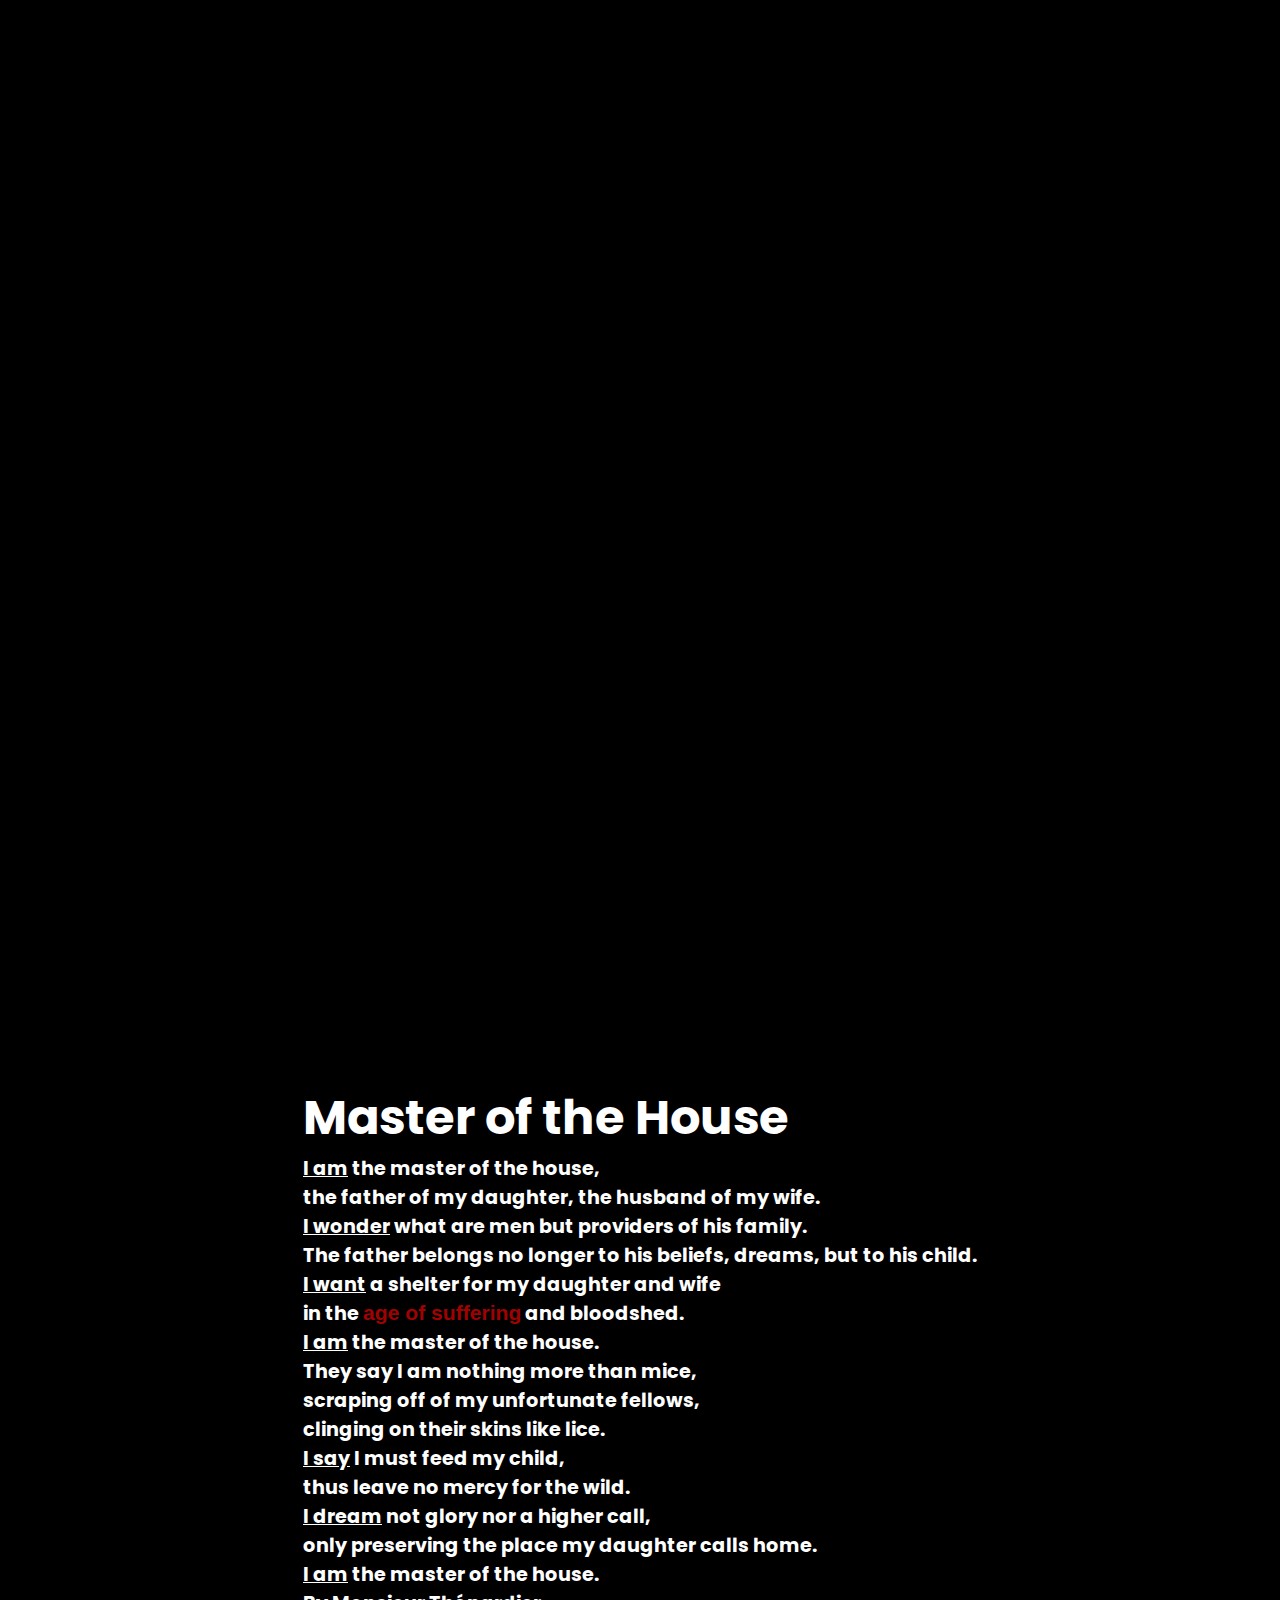
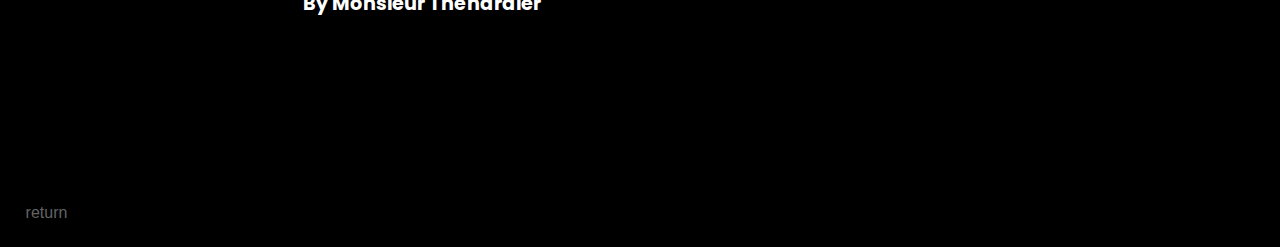
==== MasterHouse.html @ 8c23ef4a "first commit" ====
<!DOCTYPE html>
<html lang="en">
    <head>
        <!-- They think the master of the house is cunning, scrappy, and grasping, but I see responsiblity -->
        <meta charset="utf-8">
        <title>Master Of The House</title>
        <link rel="stylesheet" type="text/css" href="style2.css">
        <link rel="shortcut icon" type="image/jpg" href="logo.png"/>
    </head>
    <body>
        <section>
            <video src="moh.mp4" autoplay muted loop></video>
        </section>
        <section>
            <div class="content">
                <h2>Master of the House</h2>
                <h3>
                    <span>I am</span> the master of the house,<br>
                    the father of my daughter, the husband of my wife.<br>
                    <span>I wonder</span> what are men but providers of his family.<br>
                    The father belongs no longer to his beliefs, dreams, but to his child.<br>
                    <span>I want</span> a shelter for my daughter and wife<br>
                    in the <a href="WeCannotHold.html">age of suffering</a> and bloodshed.<br>
                    <span>I am</span> the master of the house.<br>
                    They say I am nothing more than mice,<br>
                    scraping off of my unfortunate fellows,<br>
                    clinging on their skins like lice.<br>
                    <span>I say</span> I must feed my child,<br>
                    thus leave no mercy for the wild.<br>
                    <span>I dream</span> not glory nor a higher call,<br>
                    only preserving the place my daughter calls home.<br>
                    <span>I am</span> the master of the house.<br>
                    By Monsieur Thénardier<br>
                </h3>
            </div>
        </section>

        <script type="text/javascript">
            let video = document.querySelector('video');
            window.addEventListener('scroll', function() {
                let value = 1 + window.scrollY/-600;
                video.style.opacity = value;
            });
        </script>

        <a href="index.html" id="back">return</a>
    </body>
</html>
---- style2.css ----
@import url('https://fonts.googleapis.com/css?family=Poppins:300,400,500,600,700,800,900&display=swap');

* {
    margin: 0;
    padding: 0;
    box-sizing: border-box;
    font-family: 'Poppins', sans-serif;
}

body {
    background: #000; 
    min-height: 1500px;
}

section {
    position: relative;
    width: 100%;
    min-height: 100vh;
    display: flex;
    justify-content: center;
    align-items: center;
    overflow: hidden;
    padding: 100px;
}

section video {
    position: absolute;
    top: 0;
    left: 0;
    width: 100%;
    height: 100%;
    object-fit: cover;
    pointer-events: none;
}

section h2 {
    position: relative;
    color: #fff;
    font-size: 3em;
}

section div h3 span {
    text-decoration: underline;
}

section h3 {
    position: relative;
    color: #fff;
    font-size: 1.2em;
}

#back {
    padding: 2%;
    font-family: 'Segoe UI', Tahoma, Geneva, Verdana, sans-serif;
    text-decoration: none;
    color: rgb(100, 100, 100);
}

div a {
    color: rgb(160, 2, 2);
    font-family: 'Segoe UI', Tahoma, Geneva, Verdana, sans-serif;
    font-size: 1.1em;
    text-decoration: none;
}
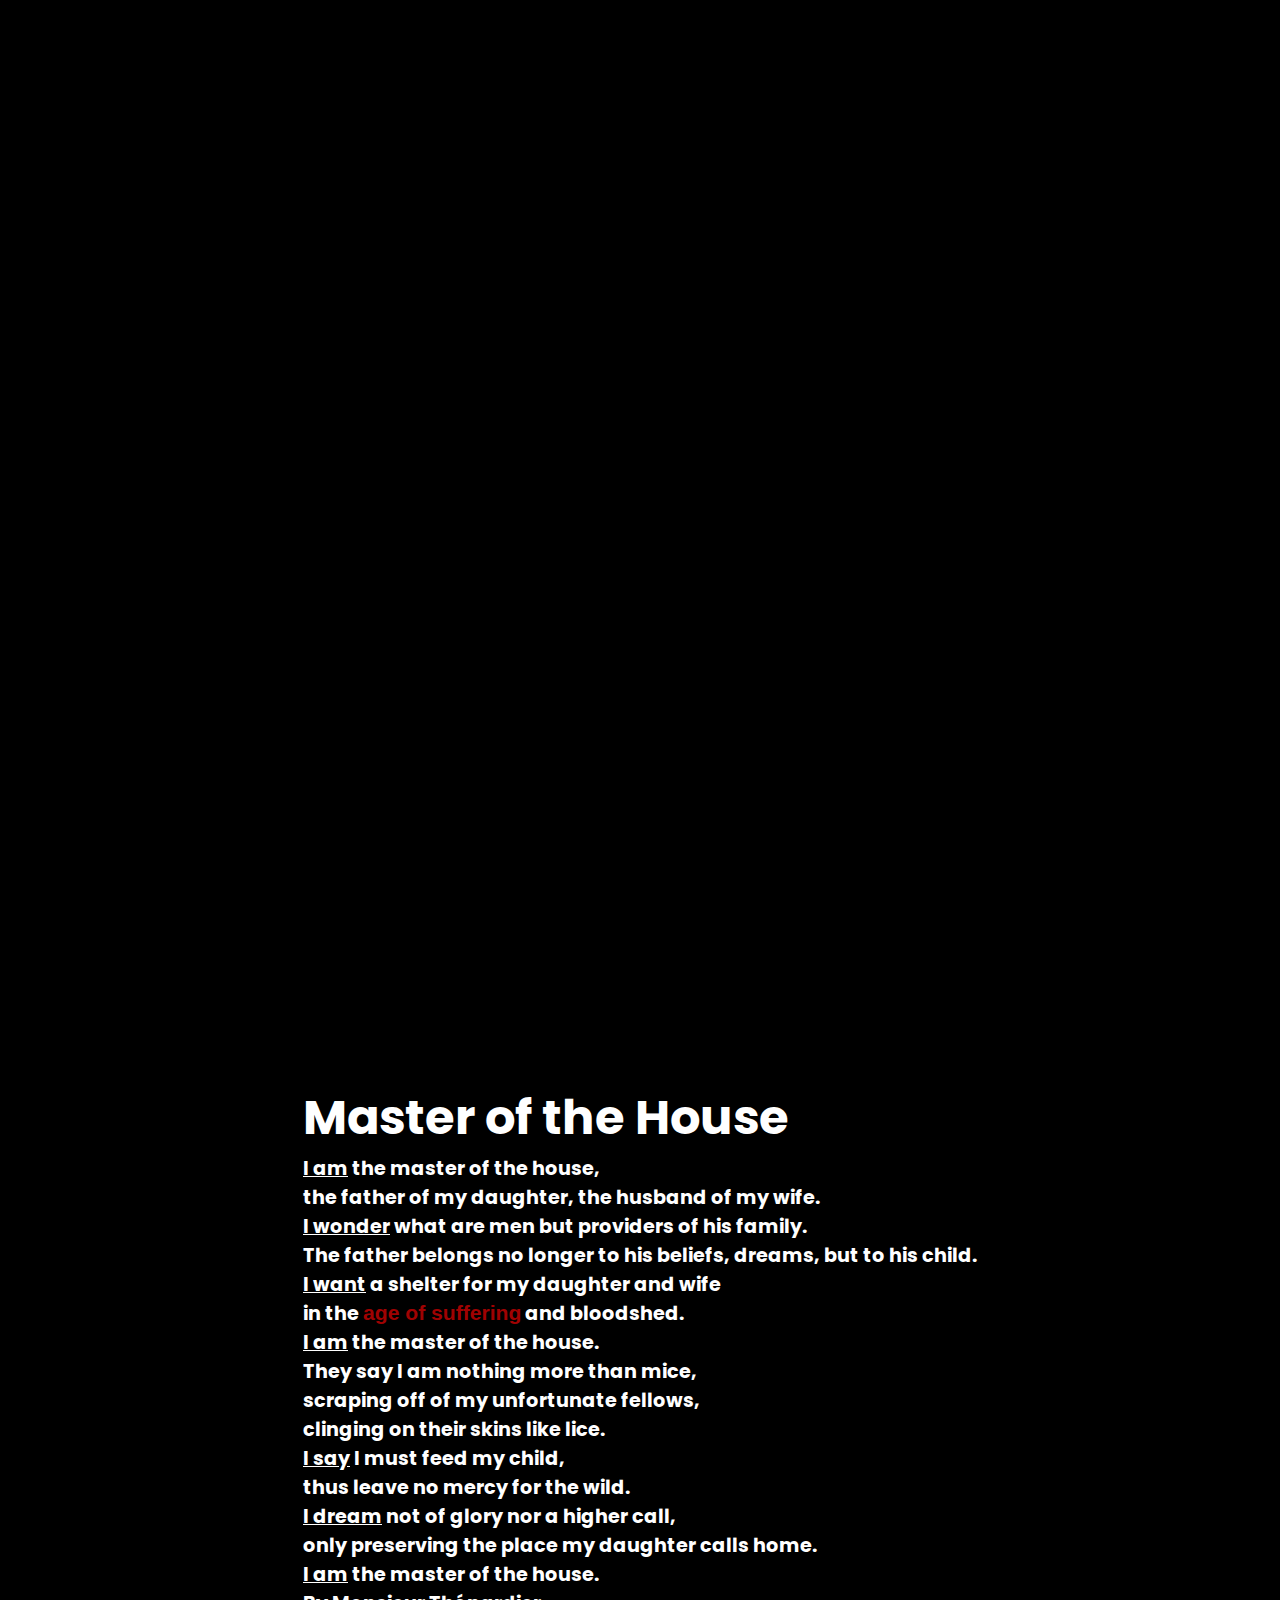
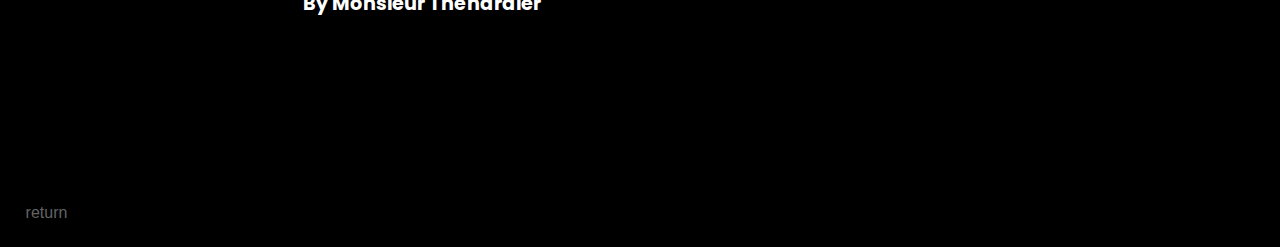
==== commit f993bfd0: "Update MasterHouse.html" ====
--- a/MasterHouse.html
+++ b/MasterHouse.html
@@ -27,7 +27,7 @@
                     clinging on their skins like lice.<br>
                     <span>I say</span> I must feed my child,<br>
                     thus leave no mercy for the wild.<br>
-                    <span>I dream</span> not glory nor a higher call,<br>
+                    <span>I dream</span> not of glory nor a higher call,<br>
                     only preserving the place my daughter calls home.<br>
                     <span>I am</span> the master of the house.<br>
                     By Monsieur Thénardier<br>
@@ -45,4 +45,4 @@
 
         <a href="index.html" id="back">return</a>
     </body>
-</html>+</html>
